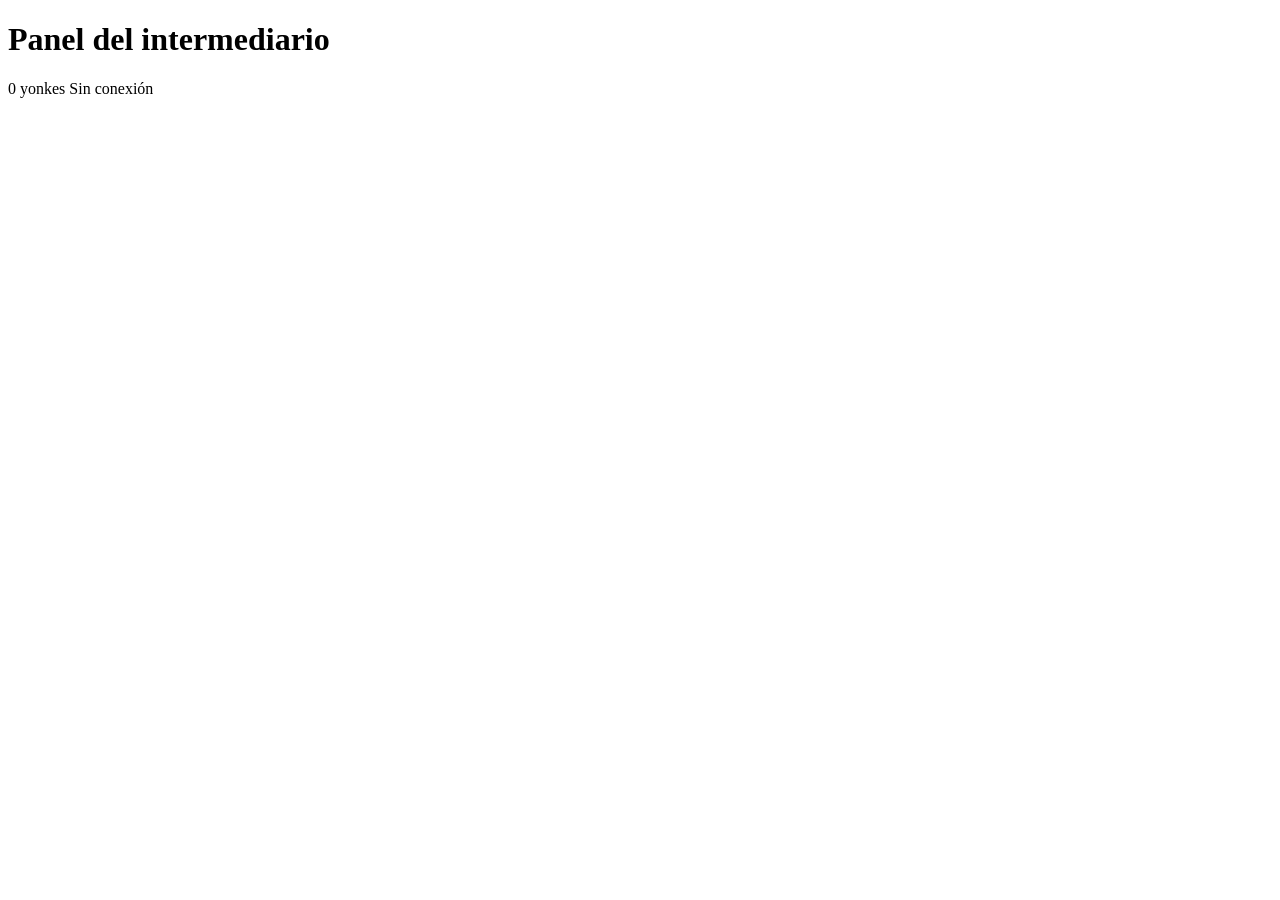
==== frontend/intermedio/index.html @ 3eb92ac9 "Initial PWA + WebSocket foundation for the auto parts broker FastAPI backend with real-time broadcas" ====
<!doctype html>
<html lang="es">
<head>
  <meta charset="utf-8">
  <meta name="viewport" content="width=device-width, initial-scale=1, viewport-fit=cover">
  <title>Intermediario · Panel</title>
  <meta name="description" content="Envía solicitudes de piezas a los yonkes y administra suscripciones.">
  <meta name="theme-color" content="#1d4ed8">
  <meta name="robots" content="noindex, nofollow">
  <link rel="manifest" href="manifest.webmanifest">
  <link rel="icon" href="/shared/icons/intermedio-192.png">
  <link rel="apple-touch-icon" href="/shared/icons/intermedio-180.png">
  <meta name="apple-mobile-web-app-capable" content="yes">
  <meta name="mobile-web-app-capable" content="yes">
  <meta name="apple-mobile-web-app-title" content="Intermediario">
  <link rel="stylesheet" href="/shared/styles.css">
</head>
<body data-app="intermedio">
  <header class="topbar">
    <h1>Panel del intermediario</h1>
    <button id="install" class="ghost" hidden>Instalar</button>
    <span id="online-count" class="status" data-state="offline" title="Yonkes conectados">0 yonkes</span>
    <span id="status" class="status" data-state="offline">Sin conexión</span>
  </header>

  <main id="login" hidden>
    <div class="screen-center">
      <form id="login-form" class="card stack" style="width: min(420px, 100%)">
        <h2 style="margin: 0">Acceso del intermediario</h2>
        <div>
          <label for="token">Token de intermediario</label>
          <input id="token" type="password" autocomplete="current-password" required>
        </div>
        <button class="block" type="submit">Entrar</button>
        <p id="login-error" class="banner danger" hidden></p>
      </form>
    </div>
  </main>

  <main id="panel" hidden>
    <nav class="tabs" role="tablist">
      <button role="tab" id="tab-requests" aria-selected="true">Solicitudes</button>
      <button role="tab" id="tab-yonkes" aria-selected="false">Yonkes</button>
    </nav>

    <!-- Requests: broadcast + live quotes -->
    <section id="view-requests">
      <form id="request-form" class="card stack">
        <h2 style="margin: 0">Nueva solicitud</h2>
        <div class="row">
          <div class="grow" style="min-width: 200px">
            <label for="part_name">Pieza</label>
            <input id="part_name" name="part_name" required minlength="2" maxlength="160"
                   placeholder="Ej. Alternador" autocomplete="off">
          </div>
          <div class="grow" style="min-width: 200px">
            <label for="vehicle_model">Vehículo</label>
            <input id="vehicle_model" name="vehicle_model" required minlength="2" maxlength="120"
                   placeholder="Ej. Nissan Tsuru 2012" autocomplete="off">
          </div>
        </div>
        <button type="submit" class="block">Enviar a todos los yonkes</button>
      </form>

      <div class="row" style="margin: 16px 0 8px">
        <h2 class="grow" style="margin: 0; font-size: 1.1rem">Solicitudes</h2>
        <label class="row small" style="margin: 0; font-weight: 500">
          <input type="checkbox" id="show-closed" style="width: auto; min-height: 0"> Mostrar cerradas
        </label>
      </div>
      <div id="requests"></div>
      <p id="requests-empty" class="empty" hidden>Aún no hay solicitudes.</p>
    </section>

    <!-- Yonkes: subscriptions and access codes -->
    <section id="view-yonkes" hidden>
      <form id="yonke-form" class="card stack">
        <h2 style="margin: 0">Registrar yonke</h2>
        <div class="row">
          <div class="grow" style="min-width: 180px">
            <label for="y-name">Nombre</label>
            <input id="y-name" name="name" required maxlength="120" autocomplete="off">
          </div>
          <div class="grow" style="min-width: 160px">
            <label for="y-phone">Teléfono / WhatsApp</label>
            <input id="y-phone" name="phone" type="tel" required minlength="7" maxlength="30">
          </div>
          <div style="width: 120px">
            <label for="y-months">Meses pagados</label>
            <input id="y-months" name="months" type="number" min="1" max="24" value="1" required>
          </div>
        </div>
        <button type="submit" class="block">Registrar y generar código</button>
      </form>

      <table class="responsive card" style="padding: 8px">
        <thead>
          <tr><th></th><th>Yonke</th><th>Teléfono</th><th>Suscripción</th><th>Pagado hasta</th><th></th></tr>
        </thead>
        <tbody id="yonkes"></tbody>
      </table>
      <p id="yonkes-empty" class="empty" hidden>Registra tu primer yonke.</p>
    </section>
  </main>

  <!-- Shown once after creating a yonke or regenerating its code -->
  <dialog id="credentials">
    <div class="stack">
      <h2 style="margin: 0" id="cred-title">Código de acceso</h2>
      <p class="muted" style="margin: 0">
        Anótalo o ábrelo en el dispositivo del yonke. <strong>No se volverá a mostrar</strong>
        (puedes generar otro si se pierde).
      </p>
      <div class="token-big" id="cred-token"></div>
      <div>
        <label>Enlace de activación (ábrelo en el teléfono del yonke)</label>
        <input id="cred-link" readonly>
      </div>
      <div class="row">
        <button type="button" class="secondary grow" id="cred-copy">Copiar enlace</button>
        <a class="btn secondary grow" id="cred-whatsapp" target="_blank" rel="noopener">Enviar por WhatsApp</a>
      </div>
      <button type="button" class="block" id="cred-close">Listo</button>
    </div>
  </dialog>

  <script type="module" src="app.js"></script>
</body>
</html>
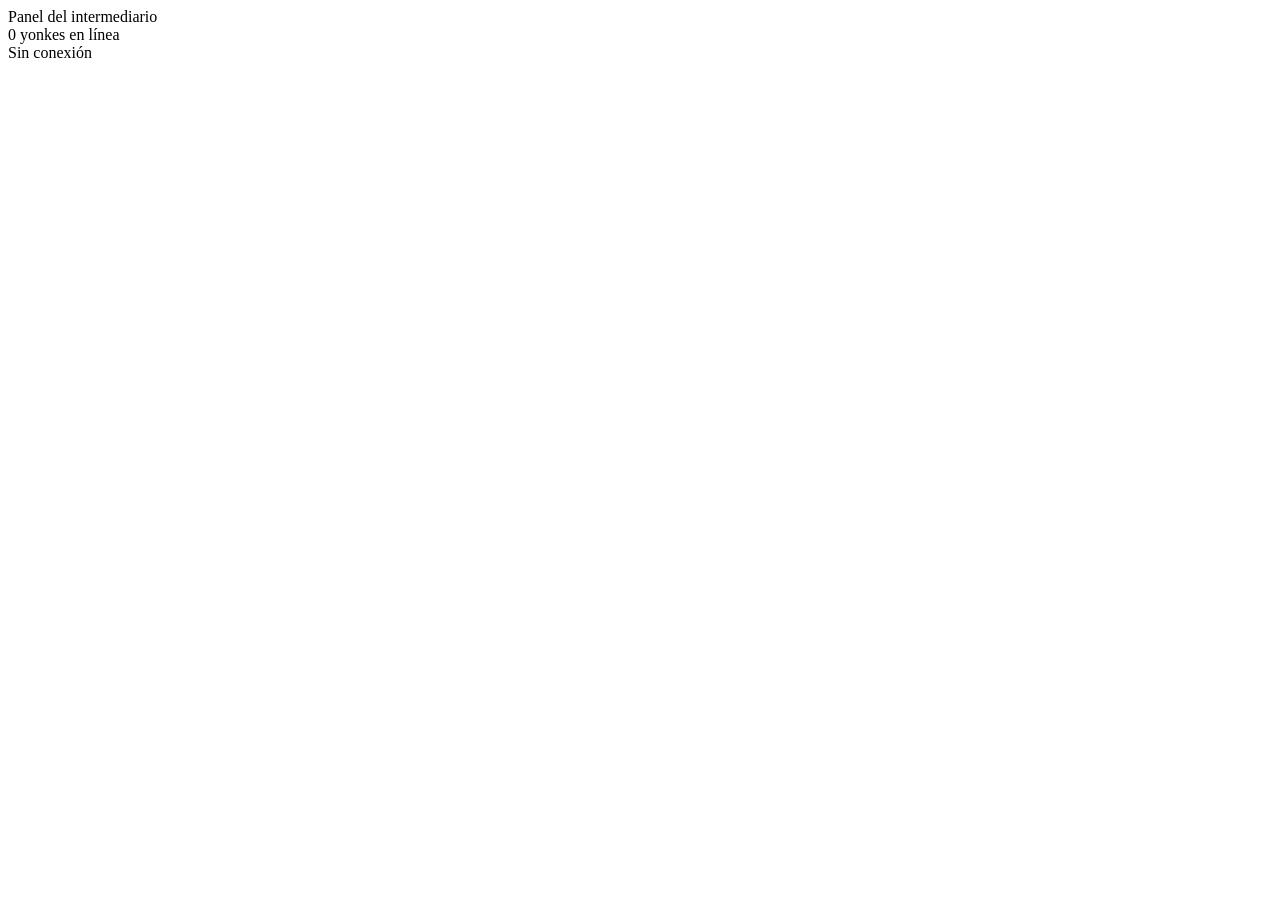
==== commit 68193a54: "Add photos to requests and quotes; redesign both apps Yonkes identify parts faster from a picture, a" ====
--- a/frontend/intermedio/index.html
+++ b/frontend/intermedio/index.html
@@ -5,7 +5,8 @@
   <meta name="viewport" content="width=device-width, initial-scale=1, viewport-fit=cover">
   <title>Intermediario · Panel</title>
   <meta name="description" content="Envía solicitudes de piezas a los yonkes y administra suscripciones.">
-  <meta name="theme-color" content="#1d4ed8">
+  <meta name="theme-color" content="#ffffff" media="(prefers-color-scheme: light)">
+  <meta name="theme-color" content="#141417" media="(prefers-color-scheme: dark)">
   <meta name="robots" content="noindex, nofollow">
   <link rel="manifest" href="manifest.webmanifest">
   <link rel="icon" href="/shared/icons/intermedio-192.png">
@@ -17,108 +18,135 @@
 </head>
 <body data-app="intermedio">
   <header class="topbar">
-    <h1>Panel del intermediario</h1>
-    <button id="install" class="ghost" hidden>Instalar</button>
-    <span id="online-count" class="status" data-state="offline" title="Yonkes conectados">0 yonkes</span>
+    <div class="brand">
+      <div class="brand-mark" data-icon="send"></div>
+      <div class="brand-text">
+        <div class="brand-title">Panel del intermediario</div>
+        <div class="brand-sub" id="online-count">0 yonkes en línea</div>
+      </div>
+    </div>
+    <button id="install" class="secondary sm" hidden><span data-icon="download"></span>Instalar</button>
     <span id="status" class="status" data-state="offline">Sin conexión</span>
   </header>
 
   <main id="login" hidden>
     <div class="screen-center">
-      <form id="login-form" class="card stack" style="width: min(420px, 100%)">
-        <h2 style="margin: 0">Acceso del intermediario</h2>
+      <form id="login-form" class="card stack" style="width: min(400px, 100%); padding: 28px">
         <div>
-          <label for="token">Token de intermediario</label>
-          <input id="token" type="password" autocomplete="current-password" required>
+          <div class="brand-mark" data-icon="key" style="width: 44px; height: 44px; border-radius: 12px; margin-bottom: 16px"></div>
+          <h1 class="card-title" style="font-size: 1.3rem">Bienvenido</h1>
+          <p class="card-sub">Entra con tu contraseña de intermediario.</p>
+        </div>
+        <div>
+          <label for="token">Contraseña</label>
+          <div class="row" style="flex-wrap: nowrap; gap: 8px">
+            <input id="token" class="grow" type="password" autocomplete="current-password" required
+                   autocapitalize="none" autocorrect="off" spellcheck="false">
+            <button type="button" id="toggle-token" class="secondary" aria-label="Mostrar contraseña">Ver</button>
+          </div>
+          <p class="hint">Distingue mayúsculas y minúsculas.</p>
         </div>
         <button class="block" type="submit">Entrar</button>
-        <p id="login-error" class="banner danger" hidden></p>
+        <p id="login-error" class="notice danger" hidden></p>
       </form>
     </div>
   </main>
 
   <main id="panel" hidden>
     <nav class="tabs" role="tablist">
-      <button role="tab" id="tab-requests" aria-selected="true">Solicitudes</button>
-      <button role="tab" id="tab-yonkes" aria-selected="false">Yonkes</button>
+      <button role="tab" id="tab-requests" aria-selected="true">Solicitudes <span class="count" id="count-requests"></span></button>
+      <button role="tab" id="tab-yonkes" aria-selected="false">Yonkes <span class="count" id="count-yonkes"></span></button>
     </nav>
 
     <!-- Requests: broadcast + live quotes -->
     <section id="view-requests">
       <form id="request-form" class="card stack">
-        <h2 style="margin: 0">Nueva solicitud</h2>
-        <div class="row">
-          <div class="grow" style="min-width: 200px">
+        <div>
+          <h2 class="card-title">Nueva solicitud</h2>
+          <p class="card-sub">Llega al instante a todos los yonkes con suscripción activa.</p>
+        </div>
+        <div class="grid-2">
+          <div>
             <label for="part_name">Pieza</label>
             <input id="part_name" name="part_name" required minlength="2" maxlength="160"
                    placeholder="Ej. Alternador" autocomplete="off">
           </div>
-          <div class="grow" style="min-width: 200px">
+          <div>
             <label for="vehicle_model">Vehículo</label>
             <input id="vehicle_model" name="vehicle_model" required minlength="2" maxlength="120"
                    placeholder="Ej. Nissan Tsuru 2012" autocomplete="off">
           </div>
         </div>
-        <button type="submit" class="block">Enviar a todos los yonkes</button>
+        <div>
+          <span class="label">Foto <span class="muted" style="font-weight: 400">(opcional, ayuda a identificar la pieza)</span></span>
+          <div id="request-photo"></div>
+        </div>
+        <button type="submit" class="block"><span data-icon="send"></span>Enviar a los yonkes</button>
       </form>
 
-      <div class="row" style="margin: 16px 0 8px">
-        <h2 class="grow" style="margin: 0; font-size: 1.1rem">Solicitudes</h2>
-        <label class="row small" style="margin: 0; font-weight: 500">
-          <input type="checkbox" id="show-closed" style="width: auto; min-height: 0"> Mostrar cerradas
+      <div class="section-head">
+        <span class="section-title">Solicitudes</span>
+        <label class="row small" style="margin: 0; gap: 8px; font-weight: 500; color: var(--muted)">
+          <input type="checkbox" id="show-closed"> Mostrar cerradas
         </label>
       </div>
-      <div id="requests"></div>
-      <p id="requests-empty" class="empty" hidden>Aún no hay solicitudes.</p>
+      <div id="requests" class="list"></div>
+      <div id="requests-empty" class="empty" hidden>
+        <div class="empty-icon" data-icon="inbox"></div>
+        <strong>Aún no hay solicitudes</strong>
+        <p>Crea la primera arriba: los yonkes la verán al instante.</p>
+      </div>
     </section>
 
     <!-- Yonkes: subscriptions and access codes -->
     <section id="view-yonkes" hidden>
       <form id="yonke-form" class="card stack">
-        <h2 style="margin: 0">Registrar yonke</h2>
-        <div class="row">
-          <div class="grow" style="min-width: 180px">
+        <div>
+          <h2 class="card-title">Registrar yonke</h2>
+          <p class="card-sub">Genera su código de acceso para activar la app en su teléfono.</p>
+        </div>
+        <div class="grid-2">
+          <div>
             <label for="y-name">Nombre</label>
-            <input id="y-name" name="name" required maxlength="120" autocomplete="off">
+            <input id="y-name" name="name" required maxlength="120" autocomplete="off" placeholder="Ej. Yonke El Güero">
           </div>
-          <div class="grow" style="min-width: 160px">
+          <div>
             <label for="y-phone">Teléfono / WhatsApp</label>
-            <input id="y-phone" name="phone" type="tel" required minlength="7" maxlength="30">
-          </div>
-          <div style="width: 120px">
-            <label for="y-months">Meses pagados</label>
-            <input id="y-months" name="months" type="number" min="1" max="24" value="1" required>
+            <input id="y-phone" name="phone" type="tel" required minlength="7" maxlength="30" placeholder="10 dígitos">
           </div>
         </div>
-        <button type="submit" class="block">Registrar y generar código</button>
+        <div style="max-width: 200px">
+          <label for="y-months">Meses pagados</label>
+          <input id="y-months" name="months" type="number" min="1" max="24" value="1" required>
+        </div>
+        <button type="submit" class="block"><span data-icon="plus"></span>Registrar y generar código</button>
       </form>
 
-      <table class="responsive card" style="padding: 8px">
-        <thead>
-          <tr><th></th><th>Yonke</th><th>Teléfono</th><th>Suscripción</th><th>Pagado hasta</th><th></th></tr>
-        </thead>
-        <tbody id="yonkes"></tbody>
-      </table>
-      <p id="yonkes-empty" class="empty" hidden>Registra tu primer yonke.</p>
+      <div class="section-head"><span class="section-title">Yonkes registrados</span></div>
+      <div id="yonkes" class="card" style="padding: 0"></div>
+      <div id="yonkes-empty" class="empty" hidden>
+        <div class="empty-icon" data-icon="users"></div>
+        <strong>Aún no hay yonkes</strong>
+        <p>Registra el primero para generar su código de acceso.</p>
+      </div>
     </section>
   </main>
 
   <!-- Shown once after creating a yonke or regenerating its code -->
   <dialog id="credentials">
     <div class="stack">
-      <h2 style="margin: 0" id="cred-title">Código de acceso</h2>
-      <p class="muted" style="margin: 0">
-        Anótalo o ábrelo en el dispositivo del yonke. <strong>No se volverá a mostrar</strong>
-        (puedes generar otro si se pierde).
-      </p>
+      <div>
+        <h2 class="card-title" id="cred-title">Código de acceso</h2>
+        <p class="card-sub">Ábrelo en el dispositivo del yonke. Por seguridad <strong>no se volverá a mostrar</strong>; si se pierde, genera otro.</p>
+      </div>
       <div class="token-big" id="cred-token"></div>
       <div>
-        <label>Enlace de activación (ábrelo en el teléfono del yonke)</label>
+        <label for="cred-link">Enlace de activación</label>
         <input id="cred-link" readonly>
       </div>
-      <div class="row">
-        <button type="button" class="secondary grow" id="cred-copy">Copiar enlace</button>
-        <a class="btn secondary grow" id="cred-whatsapp" target="_blank" rel="noopener">Enviar por WhatsApp</a>
+      <div class="grid-2">
+        <button type="button" class="secondary" id="cred-copy"><span data-icon="copy"></span>Copiar enlace</button>
+        <a class="btn secondary" id="cred-whatsapp" target="_blank" rel="noopener"><span data-icon="message"></span>WhatsApp</a>
       </div>
       <button type="button" class="block" id="cred-close">Listo</button>
     </div>
